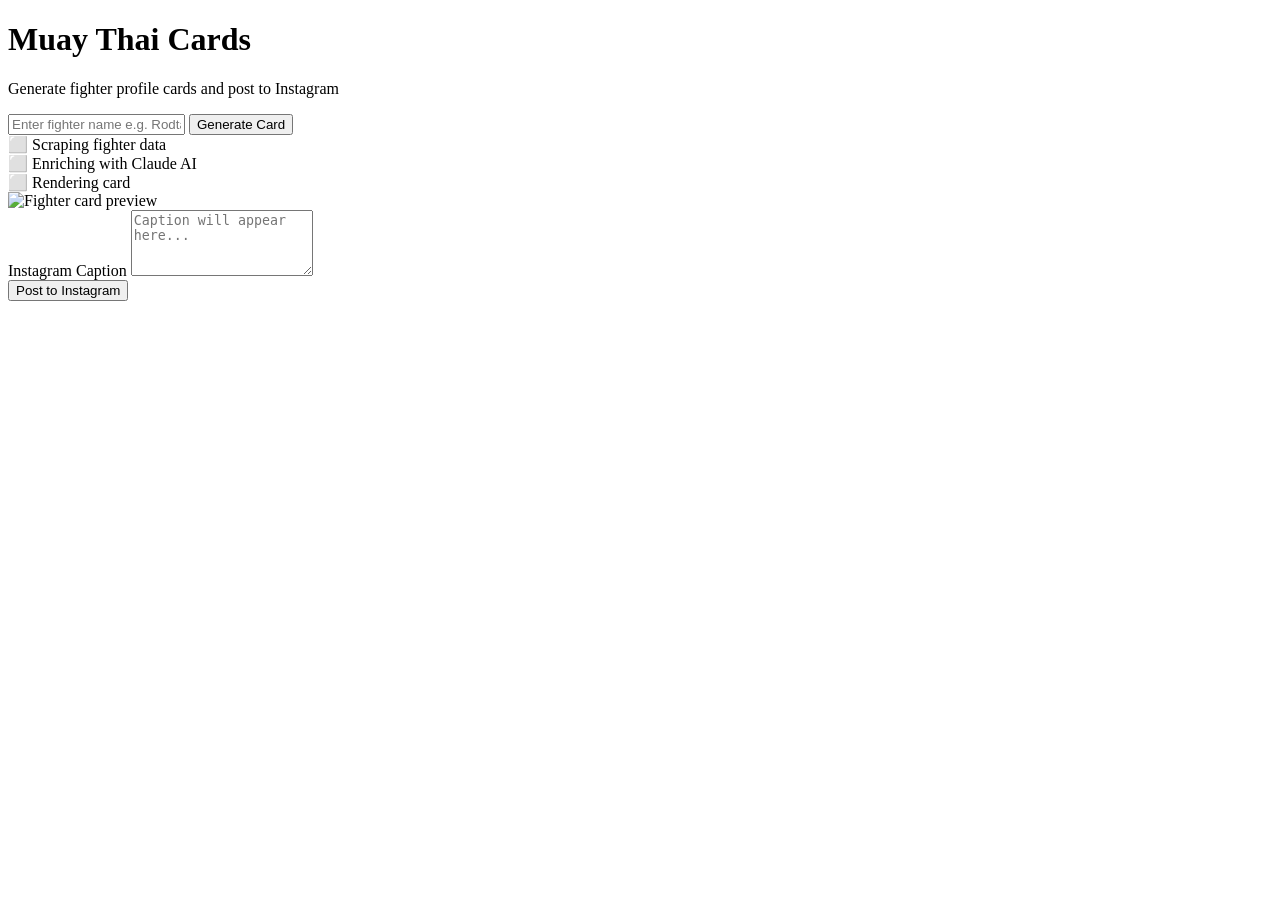
==== ui/index.html @ be34ed06 "init commit" ====
<!DOCTYPE html>
<html lang="en">
<head>
  <meta charset="UTF-8" />
  <meta name="viewport" content="width=device-width, initial-scale=1.0" />
  <title>Muay Thai Cards</title>
  <link rel="preconnect" href="https://fonts.googleapis.com" />
  <link rel="preconnect" href="https://fonts.gstatic.com" crossorigin />
  <link href="https://fonts.googleapis.com/css2?family=Bebas+Neue&family=Oswald:wght@400;600&family=Inter:wght@400;500&display=swap" rel="stylesheet" />
  <link rel="stylesheet" href="/static/styles.css" />
</head>
<body>
  <div class="app">

    <!-- Header -->
    <header class="app-header">
      <h1 class="app-title">Muay Thai Cards</h1>
      <p class="app-subtitle">Generate fighter profile cards and post to Instagram</p>
    </header>

    <!-- Main content -->
    <main class="app-main">

      <!-- Fighter input -->
      <section class="input-section">
        <div class="input-group">
          <input
            type="text"
            id="fighter-input"
            class="fighter-input"
            placeholder="Enter fighter name e.g. Rodtang Jitmuangnon"
            autocomplete="off"
          />
          <button id="generate-btn" class="btn btn-primary">Generate Card</button>
        </div>
      </section>

      <!-- Pipeline progress (hidden until generation starts) -->
      <section id="progress-section" class="progress-section hidden">
        <div class="progress-steps">
          <div class="step" id="step-scrape">
            <span class="step-icon">⬜</span>
            <span class="step-label">Scraping fighter data</span>
          </div>
          <div class="step" id="step-enrich">
            <span class="step-icon">⬜</span>
            <span class="step-label">Enriching with Claude AI</span>
          </div>
          <div class="step" id="step-render">
            <span class="step-icon">⬜</span>
            <span class="step-label">Rendering card</span>
          </div>
        </div>
      </section>

      <!-- Card preview (hidden until generation completes) -->
      <section id="preview-section" class="preview-section hidden">
        <div class="preview-container">
          <img id="card-preview" class="card-preview" src="" alt="Fighter card preview" />
        </div>

        <!-- Caption editor -->
        <div class="caption-container">
          <label for="caption-input" class="caption-label">Instagram Caption</label>
          <textarea id="caption-input" class="caption-input" rows="4" placeholder="Caption will appear here..."></textarea>
        </div>

        <!-- Post button -->
        <div class="actions">
          <button id="post-btn" class="btn btn-accent">Post to Instagram</button>
        </div>
      </section>

      <!-- Status messages -->
      <section id="status-section" class="status-section hidden">
        <div id="status-message" class="status-message"></div>
      </section>

    </main>
  </div>

  <script src="/static/app.js"></script>
</body>
</html>
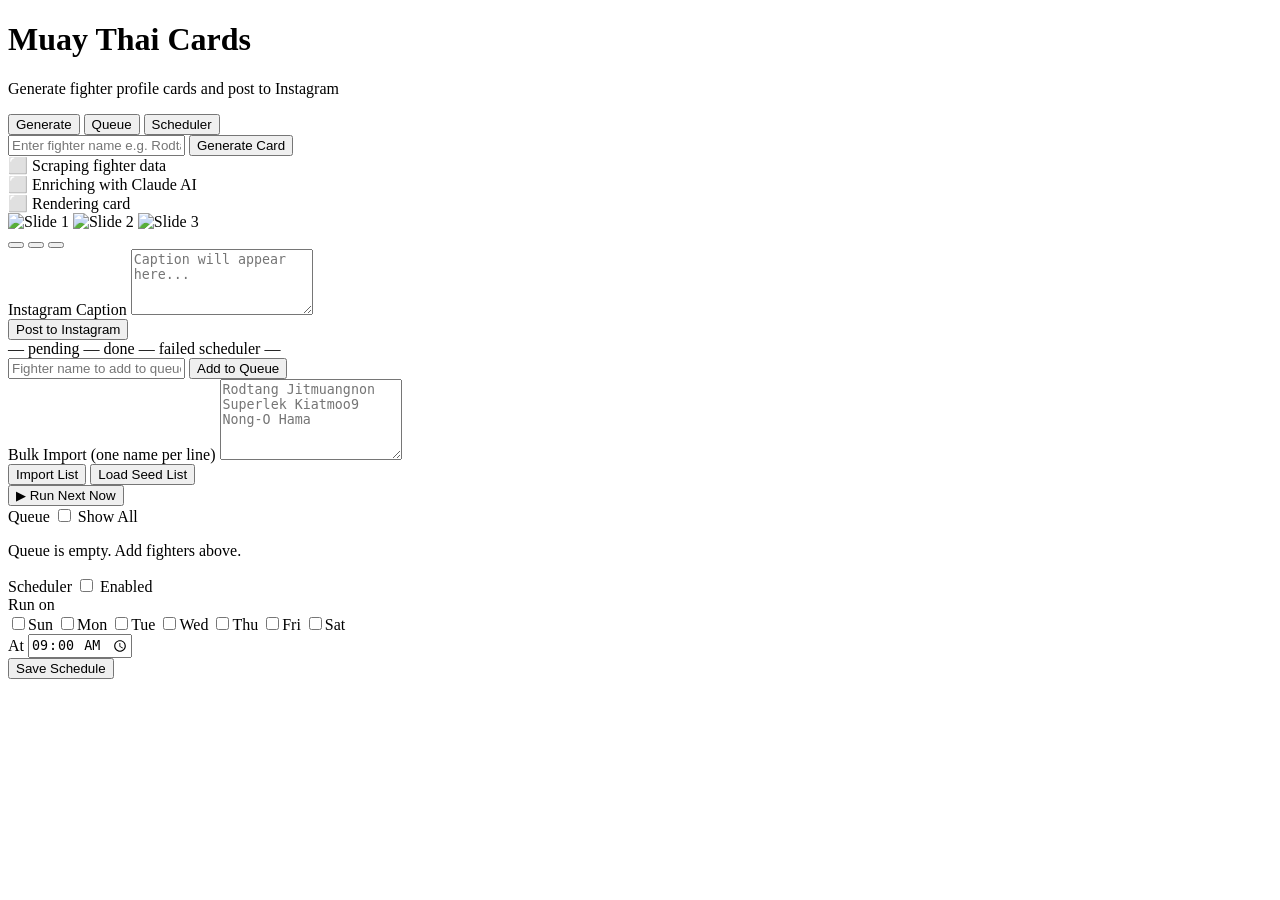
==== commit 5f618fbb: "add queueing and scheduling" ====
--- a/ui/index.html
+++ b/ui/index.html
@@ -21,60 +21,190 @@
     <!-- Main content -->
     <main class="app-main">
 
-      <!-- Fighter input -->
-      <section class="input-section">
-        <div class="input-group">
-          <input
-            type="text"
-            id="fighter-input"
-            class="fighter-input"
-            placeholder="Enter fighter name e.g. Rodtang Jitmuangnon"
-            autocomplete="off"
-          />
-          <button id="generate-btn" class="btn btn-primary">Generate Card</button>
-        </div>
-      </section>
-
-      <!-- Pipeline progress (hidden until generation starts) -->
-      <section id="progress-section" class="progress-section hidden">
-        <div class="progress-steps">
-          <div class="step" id="step-scrape">
-            <span class="step-icon">⬜</span>
-            <span class="step-label">Scraping fighter data</span>
-          </div>
-          <div class="step" id="step-enrich">
-            <span class="step-icon">⬜</span>
-            <span class="step-label">Enriching with Claude AI</span>
-          </div>
-          <div class="step" id="step-render">
-            <span class="step-icon">⬜</span>
-            <span class="step-label">Rendering card</span>
-          </div>
-        </div>
-      </section>
-
-      <!-- Card preview (hidden until generation completes) -->
-      <section id="preview-section" class="preview-section hidden">
-        <div class="preview-container">
-          <img id="card-preview" class="card-preview" src="" alt="Fighter card preview" />
-        </div>
-
-        <!-- Caption editor -->
-        <div class="caption-container">
-          <label for="caption-input" class="caption-label">Instagram Caption</label>
-          <textarea id="caption-input" class="caption-input" rows="4" placeholder="Caption will appear here..."></textarea>
-        </div>
-
-        <!-- Post button -->
-        <div class="actions">
-          <button id="post-btn" class="btn btn-accent">Post to Instagram</button>
-        </div>
-      </section>
-
-      <!-- Status messages -->
-      <section id="status-section" class="status-section hidden">
-        <div id="status-message" class="status-message"></div>
-      </section>
+      <!-- Tab navigation -->
+      <nav class="tab-nav">
+        <button class="tab-btn active" data-tab="generate">Generate</button>
+        <button class="tab-btn" data-tab="queue">Queue</button>
+        <button class="tab-btn" data-tab="scheduler">Scheduler</button>
+      </nav>
+
+      <!-- ── Generate Tab ── -->
+      <div class="tab-panel active" id="tab-generate">
+
+        <section class="input-section">
+          <div class="input-group">
+            <input
+              type="text"
+              id="fighter-input"
+              class="fighter-input"
+              placeholder="Enter fighter name e.g. Rodtang Jitmuangnon"
+              autocomplete="off"
+            />
+            <button id="generate-btn" class="btn btn-primary">Generate Card</button>
+          </div>
+        </section>
+
+        <section id="progress-section" class="progress-section hidden">
+          <div class="progress-steps">
+            <div class="step" id="step-scrape">
+              <span class="step-icon">⬜</span>
+              <span class="step-label">Scraping fighter data</span>
+            </div>
+            <div class="step" id="step-enrich">
+              <span class="step-icon">⬜</span>
+              <span class="step-label">Enriching with Claude AI</span>
+            </div>
+            <div class="step" id="step-render">
+              <span class="step-icon">⬜</span>
+              <span class="step-label">Rendering card</span>
+            </div>
+          </div>
+        </section>
+
+        <section id="preview-section" class="preview-section hidden">
+          <div class="preview-container">
+            <div class="carousel">
+              <div class="carousel-track" id="carousel-track">
+                <img class="carousel-slide" id="slide-1" src="" alt="Slide 1" />
+                <img class="carousel-slide" id="slide-2" src="" alt="Slide 2" />
+                <img class="carousel-slide" id="slide-3" src="" alt="Slide 3" />
+              </div>
+            </div>
+            <div class="carousel-dots">
+              <button class="dot active" data-index="0" aria-label="Slide 1"></button>
+              <button class="dot" data-index="1" aria-label="Slide 2"></button>
+              <button class="dot" data-index="2" aria-label="Slide 3"></button>
+            </div>
+          </div>
+
+          <div class="caption-container">
+            <label for="caption-input" class="caption-label">Instagram Caption</label>
+            <textarea id="caption-input" class="caption-input" rows="4" placeholder="Caption will appear here..."></textarea>
+          </div>
+
+          <div class="actions">
+            <button id="post-btn" class="btn btn-accent">Post to Instagram</button>
+          </div>
+        </section>
+
+        <section id="status-section" class="status-section hidden">
+          <div id="status-message" class="status-message"></div>
+        </section>
+
+      </div>
+
+      <!-- ── Queue Tab ── -->
+      <div class="tab-panel hidden" id="tab-queue">
+
+        <!-- Status bar -->
+        <section class="queue-status-bar" id="queue-status-bar">
+          <span class="queue-stat" id="stat-pending">— pending</span>
+          <span class="queue-stat" id="stat-done">— done</span>
+          <span class="queue-stat" id="stat-failed">— failed</span>
+          <span class="queue-scheduler" id="stat-scheduler">scheduler —</span>
+        </section>
+
+        <!-- Add single fighter -->
+        <section class="input-section">
+          <div class="input-group">
+            <input
+              type="text"
+              id="queue-input"
+              class="fighter-input"
+              placeholder="Fighter name to add to queue"
+              autocomplete="off"
+            />
+            <button id="queue-add-btn" class="btn btn-primary">Add to Queue</button>
+          </div>
+        </section>
+
+        <!-- Bulk import -->
+        <section class="bulk-section">
+          <label for="bulk-input" class="caption-label">Bulk Import (one name per line)</label>
+          <textarea
+            id="bulk-input"
+            class="caption-input"
+            rows="5"
+            placeholder="Rodtang Jitmuangnon&#10;Superlek Kiatmoo9&#10;Nong-O Hama"
+          ></textarea>
+          <div class="bulk-actions">
+            <button id="bulk-add-btn" class="btn btn-primary">Import List</button>
+            <button id="load-seed-btn" class="btn btn-secondary">Load Seed List</button>
+          </div>
+        </section>
+
+        <!-- Manual run -->
+        <section class="queue-actions">
+          <button id="run-now-btn" class="btn btn-accent">▶ Run Next Now</button>
+        </section>
+
+        <!-- Queue status message -->
+        <section id="queue-status-section" class="status-section hidden">
+          <div id="queue-status-message" class="status-message"></div>
+        </section>
+
+        <!-- Queue list header with filter toggle -->
+        <section class="queue-list-section">
+          <div class="queue-list-header">
+            <span class="queue-list-title">Queue</span>
+            <label class="toggle-label" id="filter-toggle-label" title="Hide processed fighters">
+              <input type="checkbox" id="filter-done-toggle" />
+              <span class="toggle-track">
+                <span class="toggle-thumb"></span>
+              </span>
+              <span class="toggle-text" id="filter-toggle-text">Show All</span>
+            </label>
+          </div>
+          <div id="queue-list" class="queue-list">
+            <p class="queue-empty">Queue is empty. Add fighters above.</p>
+          </div>
+        </section>
+
+      </div>
+
+      <!-- ── Scheduler Tab ── -->
+      <div class="tab-panel hidden" id="tab-scheduler">
+
+        <!-- Scheduler settings -->
+        <section class="scheduler-settings" id="scheduler-settings">
+          <div class="scheduler-header">
+            <span class="scheduler-title">Scheduler</span>
+            <label class="toggle-label">
+              <input type="checkbox" id="scheduler-enabled" />
+              <span class="toggle-track">
+                <span class="toggle-thumb"></span>
+              </span>
+              <span class="toggle-text" id="toggle-text">Enabled</span>
+            </label>
+          </div>
+
+          <div class="scheduler-body" id="scheduler-body">
+            <div class="day-picker">
+              <span class="day-picker-label">Run on</span>
+              <div class="day-pills">
+                <label class="day-pill"><input type="checkbox" value="sun" /><span>Sun</span></label>
+                <label class="day-pill"><input type="checkbox" value="mon" /><span>Mon</span></label>
+                <label class="day-pill"><input type="checkbox" value="tue" /><span>Tue</span></label>
+                <label class="day-pill"><input type="checkbox" value="wed" /><span>Wed</span></label>
+                <label class="day-pill"><input type="checkbox" value="thu" /><span>Thu</span></label>
+                <label class="day-pill"><input type="checkbox" value="fri" /><span>Fri</span></label>
+                <label class="day-pill"><input type="checkbox" value="sat" /><span>Sat</span></label>
+              </div>
+            </div>
+
+            <div class="time-picker-row">
+              <span class="day-picker-label">At</span>
+              <input type="time" id="scheduler-time" class="time-input" value="09:00" />
+              <span class="time-hint" id="next-run-hint"></span>
+            </div>
+
+            <div class="scheduler-save-row">
+              <button id="scheduler-save-btn" class="btn btn-primary">Save Schedule</button>
+            </div>
+          </div>
+        </section>
+
+      </div>
 
     </main>
   </div>
